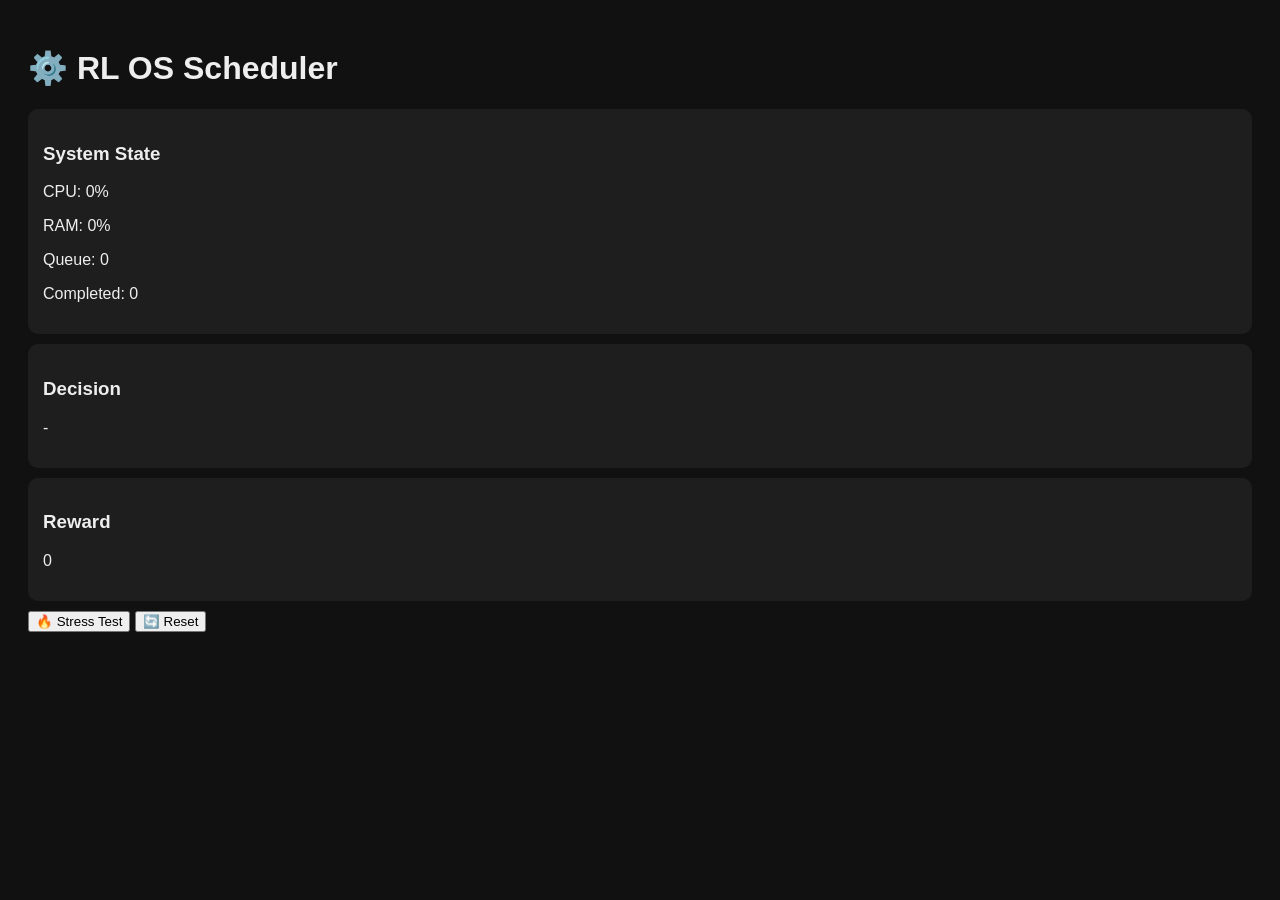
==== test.html @ b71f9def "Day 2 complete: RL integration, socket events, stress/reset, frontend test" ====
<!DOCTYPE html>
<html>
<head>
  <title>RL Scheduler Live</title>
  <script src="https://cdn.socket.io/4.0.0/socket.io.min.js"></script>
  <style>
    body {
      font-family: Arial;
      background: #111;
      color: #eee;
      padding: 20px;
    }
    .card {
      background: #1e1e1e;
      padding: 15px;
      margin: 10px 0;
      border-radius: 10px;
    }
    .alert {
      color: red;
      font-weight: bold;
    }
  </style>
</head>

<body>
  <h1>⚙️ RL OS Scheduler</h1>

  <div class="card">
    <h3>System State</h3>
    <p>CPU: <span id="cpu">0</span>%</p>
    <p>RAM: <span id="ram">0</span>%</p>
    <p>Queue: <span id="queue">0</span></p>
    <p>Completed: <span id="completed">0</span></p>
  </div>

  <div class="card">
    <h3>Decision</h3>
    <p id="decision">-</p>
  </div>

  <div class="card">
    <h3>Reward</h3>
    <p id="reward">0</p>
  </div>

  <button onclick="stressTest()">🔥 Stress Test</button>
  <button onclick="resetSim()">🔄 Reset</button>

  <script>
    const socket = io("http://localhost:5000");

    // 🔁 resource update
    socket.on("resource_update", data => {
      document.getElementById("cpu").innerText = data.cpu_used;
      document.getElementById("ram").innerText = data.ram_used;
      document.getElementById("queue").innerText = data.queue_length;
      document.getElementById("completed").innerText = data.completed_count;

      // simple alert effect
      if (data.cpu_used > 80 || data.ram_used > 80) {
        document.getElementById("cpu").classList.add("alert");
        document.getElementById("ram").classList.add("alert");
      } else {
        document.getElementById("cpu").classList.remove("alert");
        document.getElementById("ram").classList.remove("alert");
      }
    });

    // 🧠 decision
    socket.on("decision_made", data => {
      document.getElementById("decision").innerText = data.action;
    });

    // 🎯 reward
    socket.on("reward_update", data => {
      document.getElementById("reward").innerText = data.reward;
    });

    // 🔥 API calls
    function stressTest() {
      fetch("http://localhost:5000/api/stress-test");
    }

    function resetSim() {
      fetch("http://localhost:5000/api/reset");
    }
  </script>
</body>
</html>
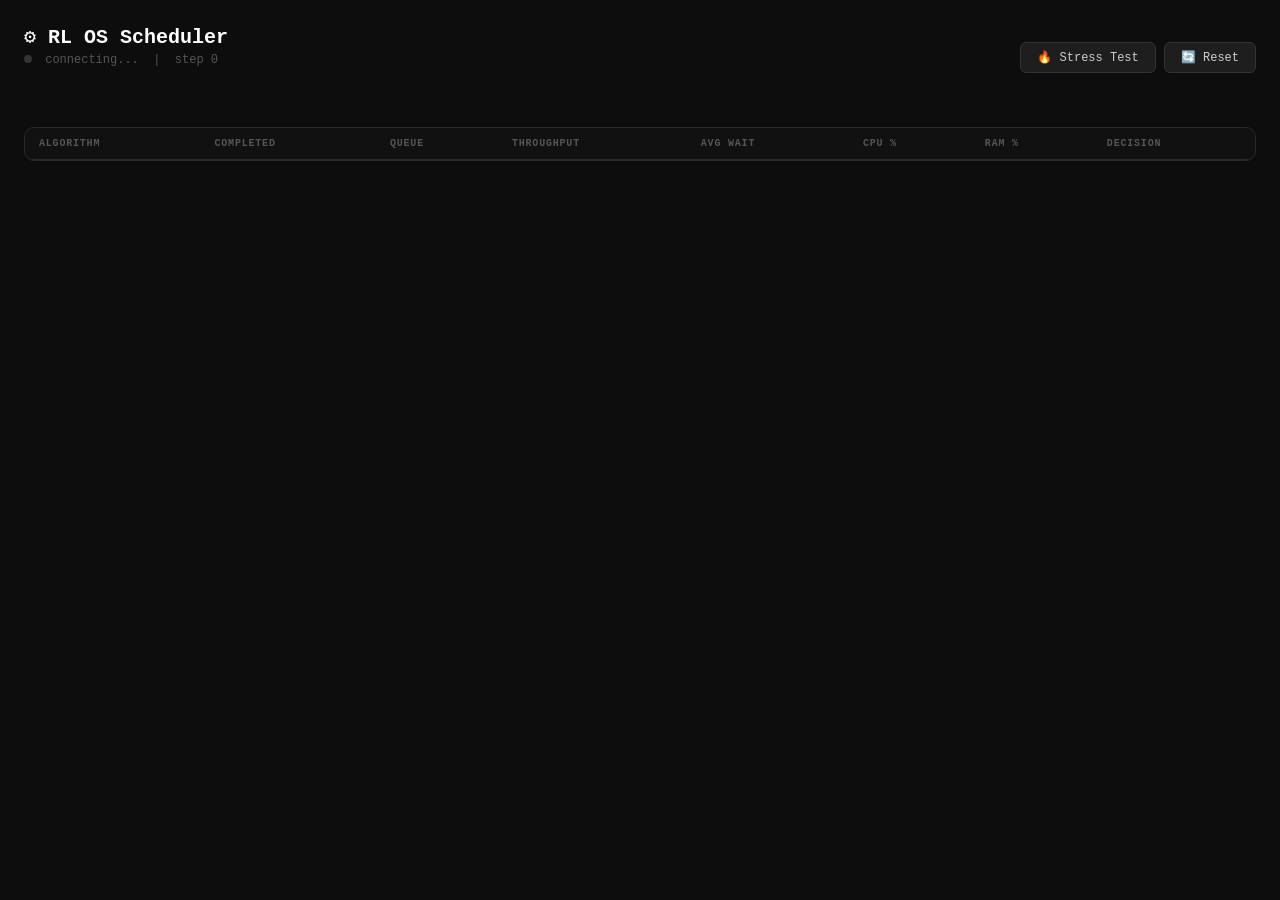
==== commit b0cb0304: "Day 2 complete: RL integration, socket events, stress/reset, frontend test" ====
--- a/test.html
+++ b/test.html
@@ -4,80 +4,326 @@
   <title>RL Scheduler Live</title>
   <script src="https://cdn.socket.io/4.0.0/socket.io.min.js"></script>
   <style>
+    * { box-sizing: border-box; margin: 0; padding: 0; }
+
     body {
-      font-family: Arial;
+      font-family: 'Courier New', monospace;
+      background: #0d0d0d;
+      color: #e0e0e0;
+      padding: 24px;
+    }
+
+    h1 {
+      font-size: 20px;
+      margin-bottom: 4px;
+      color: #fff;
+    }
+
+    .subtitle {
+      font-size: 12px;
+      color: #555;
+      margin-bottom: 24px;
+    }
+
+    /* ── Top summary cards ── */
+    .summary-grid {
+      display: grid;
+      grid-template-columns: repeat(5, 1fr);
+      gap: 10px;
+      margin-bottom: 20px;
+    }
+
+    .algo-card {
+      background: #1a1a1a;
+      border: 1px solid #2a2a2a;
+      border-radius: 10px;
+      padding: 14px;
+      transition: border-color 0.3s;
+    }
+
+    .algo-card.best { border-color: #00ff88; }
+
+    .algo-name {
+      font-size: 11px;
+      font-weight: bold;
+      color: #888;
+      letter-spacing: 0.1em;
+      text-transform: uppercase;
+      margin-bottom: 10px;
+      display: flex;
+      align-items: center;
+      gap: 6px;
+    }
+
+    .dot {
+      width: 8px;
+      height: 8px;
+      border-radius: 50%;
+      flex-shrink: 0;
+    }
+
+    .algo-completed {
+      font-size: 28px;
+      font-weight: bold;
+      color: #fff;
+      line-height: 1;
+    }
+
+    .algo-label {
+      font-size: 10px;
+      color: #444;
+      margin-top: 2px;
+      margin-bottom: 10px;
+    }
+
+    .bar-row { margin-top: 6px; }
+    .bar-label { font-size: 10px; color: #555; margin-bottom: 2px; }
+    .bar-track {
+      height: 4px;
+      background: #222;
+      border-radius: 2px;
+      overflow: hidden;
+    }
+    .bar-fill {
+      height: 100%;
+      border-radius: 2px;
+      transition: width 0.4s ease;
+    }
+
+    .algo-footer {
+      margin-top: 10px;
+      font-size: 10px;
+      color: #555;
+      display: flex;
+      justify-content: space-between;
+    }
+
+    /* ── Main table ── */
+    .table-wrap {
+      background: #1a1a1a;
+      border: 1px solid #2a2a2a;
+      border-radius: 10px;
+      overflow: hidden;
+      margin-bottom: 20px;
+    }
+
+    table {
+      width: 100%;
+      border-collapse: collapse;
+      font-size: 12px;
+    }
+
+    thead th {
       background: #111;
-      color: #eee;
-      padding: 20px;
-    }
-    .card {
+      padding: 10px 14px;
+      text-align: left;
+      color: #555;
+      font-size: 10px;
+      letter-spacing: 0.08em;
+      text-transform: uppercase;
+      border-bottom: 1px solid #2a2a2a;
+    }
+
+    tbody td {
+      padding: 10px 14px;
+      border-bottom: 1px solid #1e1e1e;
+      color: #ccc;
+    }
+
+    tbody tr:last-child td { border-bottom: none; }
+    tbody tr:hover td { background: #1f1f1f; }
+
+    .badge {
+      display: inline-block;
+      padding: 2px 8px;
+      border-radius: 20px;
+      font-size: 10px;
+      font-weight: bold;
+    }
+
+    .badge-schedule { background: #0a3320; color: #00cc66; }
+    .badge-defer    { background: #2a1f00; color: #cc8800; }
+    .badge-kill     { background: #2a0000; color: #cc2200; }
+    .badge-idle     { background: #1a1a1a; color: #444; }
+    .badge-none     { background: #1a1a1a; color: #444; }
+
+    .alert-val { color: #ff4444 !important; }
+
+    /* ── Step + controls ── */
+    .topbar {
+      display: flex;
+      align-items: center;
+      justify-content: space-between;
+      margin-bottom: 16px;
+      flex-wrap: wrap;
+      gap: 8px;
+    }
+
+    .step-label {
+      font-size: 12px;
+      color: #444;
+    }
+
+    .btn-row { display: flex; gap: 8px; }
+
+    button {
       background: #1e1e1e;
-      padding: 15px;
-      margin: 10px 0;
-      border-radius: 10px;
-    }
-    .alert {
-      color: red;
-      font-weight: bold;
-    }
+      border: 1px solid #333;
+      color: #ccc;
+      padding: 7px 16px;
+      border-radius: 6px;
+      cursor: pointer;
+      font-size: 12px;
+      font-family: inherit;
+      transition: background 0.2s;
+    }
+
+    button:hover { background: #2a2a2a; }
+
+    .conn-dot {
+      display: inline-block;
+      width: 8px; height: 8px;
+      border-radius: 50%;
+      background: #333;
+      margin-right: 6px;
+      transition: background 0.3s;
+    }
+    .conn-dot.connected { background: #00cc66; }
   </style>
 </head>
 
 <body>
-  <h1>⚙️ RL OS Scheduler</h1>
-
-  <div class="card">
-    <h3>System State</h3>
-    <p>CPU: <span id="cpu">0</span>%</p>
-    <p>RAM: <span id="ram">0</span>%</p>
-    <p>Queue: <span id="queue">0</span></p>
-    <p>Completed: <span id="completed">0</span></p>
+
+  <div class="topbar">
+    <div>
+      <h1>⚙️ RL OS Scheduler</h1>
+      <div class="subtitle">
+        <span class="conn-dot" id="connDot"></span>
+        <span id="connLabel">connecting...</span>
+        &nbsp;|&nbsp; <span id="stepLabel">step 0</span>
+      </div>
+    </div>
+    <div class="btn-row">
+      <button onclick="stressTest()">🔥 Stress Test</button>
+      <button onclick="resetSim()">🔄 Reset</button>
+    </div>
   </div>
 
-  <div class="card">
-    <h3>Decision</h3>
-    <p id="decision">-</p>
+  <!-- Summary cards -->
+  <div class="summary-grid" id="summaryGrid">
+    <!-- filled by JS -->
   </div>
 
-  <div class="card">
-    <h3>Reward</h3>
-    <p id="reward">0</p>
+  <!-- Detail table -->
+  <div class="table-wrap">
+    <table>
+      <thead>
+        <tr>
+          <th>Algorithm</th>
+          <th>Completed</th>
+          <th>Queue</th>
+          <th>Throughput</th>
+          <th>Avg Wait</th>
+          <th>CPU %</th>
+          <th>RAM %</th>
+          <th>Decision</th>
+        </tr>
+      </thead>
+      <tbody id="metricsBody">
+        <!-- filled by JS -->
+      </tbody>
+    </table>
   </div>
 
-  <button onclick="stressTest()">🔥 Stress Test</button>
-  <button onclick="resetSim()">🔄 Reset</button>
-
   <script>
+    const COLORS = {
+      FCFS:         "#378ADD",
+      SJF:          "#1D9E75",
+      "Round Robin":"#BA7517",
+      Priority:     "#D4537E",
+      RL:           "#7F77DD",
+    };
+
     const socket = io("http://localhost:5000");
 
-    // 🔁 resource update
-    socket.on("resource_update", data => {
-      document.getElementById("cpu").innerText = data.cpu_used;
-      document.getElementById("ram").innerText = data.ram_used;
-      document.getElementById("queue").innerText = data.queue_length;
-      document.getElementById("completed").innerText = data.completed_count;
-
-      // simple alert effect
-      if (data.cpu_used > 80 || data.ram_used > 80) {
-        document.getElementById("cpu").classList.add("alert");
-        document.getElementById("ram").classList.add("alert");
-      } else {
-        document.getElementById("cpu").classList.remove("alert");
-        document.getElementById("ram").classList.remove("alert");
-      }
+    socket.on("connect", () => {
+      document.getElementById("connDot").classList.add("connected");
+      document.getElementById("connLabel").innerText = "connected";
     });
 
-    // 🧠 decision
-    socket.on("decision_made", data => {
-      document.getElementById("decision").innerText = data.action;
+    socket.on("disconnect", () => {
+      document.getElementById("connDot").classList.remove("connected");
+      document.getElementById("connLabel").innerText = "disconnected";
     });
 
-    // 🎯 reward
-    socket.on("reward_update", data => {
-      document.getElementById("reward").innerText = data.reward;
+    socket.on("comparison_update", data => {
+      document.getElementById("stepLabel").innerText = "step " + data.step;
+      renderCards(data.algos);
+      renderTable(data.algos);
     });
 
-    // 🔥 API calls
+    function renderCards(algos) {
+      const best = algos.reduce((a, b) => a.completed > b.completed ? a : b).name;
+      const grid = document.getElementById("summaryGrid");
+      grid.innerHTML = algos.map(a => {
+        const color = COLORS[a.name] || "#888";
+        const cpuPct = Math.min(a.cpu, 100);
+        const ramPct = Math.min(a.ram, 100);
+        return `
+          <div class="algo-card ${a.name === best ? 'best' : ''}">
+            <div class="algo-name">
+              <span class="dot" style="background:${color}"></span>
+              ${a.name}
+            </div>
+            <div class="algo-completed">${a.completed}</div>
+            <div class="algo-label">completed</div>
+            <div class="bar-row">
+              <div class="bar-label">CPU</div>
+              <div class="bar-track">
+                <div class="bar-fill" style="width:${cpuPct}%;background:${color};opacity:0.85"></div>
+              </div>
+            </div>
+            <div class="bar-row" style="margin-top:5px">
+              <div class="bar-label">RAM</div>
+              <div class="bar-track">
+                <div class="bar-fill" style="width:${ramPct}%;background:${color};opacity:0.5"></div>
+              </div>
+            </div>
+            <div class="algo-footer">
+              <span>Q: ${a.queue}</span>
+              <span>TP: ${a.throughput}</span>
+            </div>
+          </div>`;
+      }).join("");
+    }
+
+    function renderTable(algos) {
+      const body = document.getElementById("metricsBody");
+      body.innerHTML = algos.map(a => {
+        const color = COLORS[a.name] || "#888";
+        const dec = a.last_decision || "none";
+        const badgeClass = `badge-${dec}`;
+        const cpuAlert = a.cpu > 80 ? 'alert-val' : '';
+        const ramAlert = a.ram > 80 ? 'alert-val' : '';
+        return `
+          <tr>
+            <td>
+              <span style="display:inline-flex;align-items:center;gap:6px">
+                <span class="dot" style="background:${color}"></span>
+                ${a.name}
+              </span>
+            </td>
+            <td>${a.completed}</td>
+            <td>${a.queue}</td>
+            <td>${a.throughput}</td>
+            <td>${a.avg_wait}</td>
+            <td class="${cpuAlert}">${a.cpu}%</td>
+            <td class="${ramAlert}">${a.ram}%</td>
+            <td><span class="badge ${badgeClass}">${dec}</span></td>
+          </tr>`;
+      }).join("");
+    }
+
     function stressTest() {
       fetch("http://localhost:5000/api/stress-test");
     }
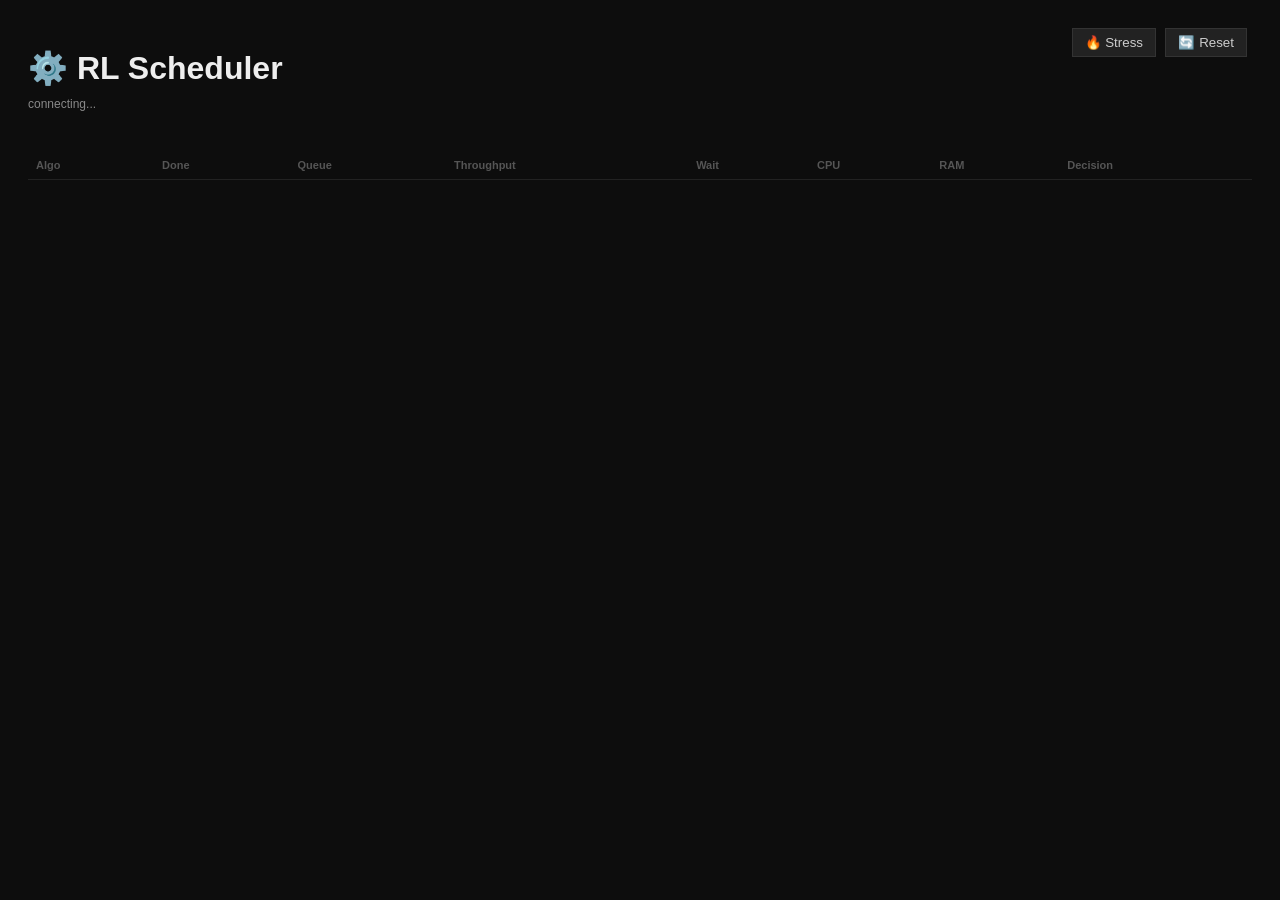
==== commit 32697f2e: "Fix: CORS enabled + comparison_update working + full backend stable" ====
--- a/test.html
+++ b/test.html
@@ -3,334 +3,207 @@
 <head>
   <title>RL Scheduler Live</title>
   <script src="https://cdn.socket.io/4.0.0/socket.io.min.js"></script>
+
   <style>
-    * { box-sizing: border-box; margin: 0; padding: 0; }
-
     body {
-      font-family: 'Courier New', monospace;
+      font-family: Arial;
       background: #0d0d0d;
-      color: #e0e0e0;
-      padding: 24px;
+      color: #eee;
+      padding: 20px;
     }
 
     h1 {
-      font-size: 20px;
-      margin-bottom: 4px;
-      color: #fff;
-    }
-
-    .subtitle {
+      margin-bottom: 10px;
+    }
+
+    .topbar {
+      display: flex;
+      justify-content: space-between;
+      margin-bottom: 20px;
+    }
+
+    .conn {
       font-size: 12px;
-      color: #555;
-      margin-bottom: 24px;
-    }
-
-    /* ── Top summary cards ── */
-    .summary-grid {
+      color: #888;
+    }
+
+    .connected { color: #00ff88; }
+    .disconnected { color: red; }
+
+    .grid {
       display: grid;
       grid-template-columns: repeat(5, 1fr);
       gap: 10px;
       margin-bottom: 20px;
     }
 
-    .algo-card {
+    .card {
       background: #1a1a1a;
-      border: 1px solid #2a2a2a;
-      border-radius: 10px;
-      padding: 14px;
-      transition: border-color 0.3s;
-    }
-
-    .algo-card.best { border-color: #00ff88; }
+      padding: 10px;
+      border-radius: 8px;
+      border: 1px solid #333;
+    }
+
+    .best {
+      border-color: #00ff88;
+    }
 
     .algo-name {
-      font-size: 11px;
+      font-size: 12px;
+      margin-bottom: 5px;
+      color: #888;
+    }
+
+    .big {
+      font-size: 22px;
       font-weight: bold;
-      color: #888;
-      letter-spacing: 0.1em;
-      text-transform: uppercase;
-      margin-bottom: 10px;
-      display: flex;
-      align-items: center;
-      gap: 6px;
-    }
-
-    .dot {
-      width: 8px;
-      height: 8px;
-      border-radius: 50%;
-      flex-shrink: 0;
-    }
-
-    .algo-completed {
-      font-size: 28px;
-      font-weight: bold;
-      color: #fff;
-      line-height: 1;
-    }
-
-    .algo-label {
-      font-size: 10px;
-      color: #444;
-      margin-top: 2px;
-      margin-bottom: 10px;
-    }
-
-    .bar-row { margin-top: 6px; }
-    .bar-label { font-size: 10px; color: #555; margin-bottom: 2px; }
-    .bar-track {
-      height: 4px;
-      background: #222;
-      border-radius: 2px;
-      overflow: hidden;
-    }
-    .bar-fill {
-      height: 100%;
-      border-radius: 2px;
-      transition: width 0.4s ease;
-    }
-
-    .algo-footer {
-      margin-top: 10px;
-      font-size: 10px;
-      color: #555;
-      display: flex;
-      justify-content: space-between;
-    }
-
-    /* ── Main table ── */
-    .table-wrap {
-      background: #1a1a1a;
-      border: 1px solid #2a2a2a;
-      border-radius: 10px;
-      overflow: hidden;
-      margin-bottom: 20px;
     }
 
     table {
       width: 100%;
       border-collapse: collapse;
-      font-size: 12px;
-    }
-
-    thead th {
-      background: #111;
-      padding: 10px 14px;
+      margin-top: 10px;
+    }
+
+    th, td {
+      padding: 8px;
+      border-bottom: 1px solid #222;
       text-align: left;
+    }
+
+    th {
       color: #555;
+      font-size: 11px;
+    }
+
+    .badge {
+      padding: 2px 6px;
+      border-radius: 4px;
       font-size: 10px;
-      letter-spacing: 0.08em;
-      text-transform: uppercase;
-      border-bottom: 1px solid #2a2a2a;
-    }
-
-    tbody td {
-      padding: 10px 14px;
-      border-bottom: 1px solid #1e1e1e;
+    }
+
+    .schedule { background: #003322; color: #00cc66; }
+    .defer { background: #332200; color: #ffaa00; }
+    .kill { background: #330000; color: #ff4444; }
+
+    button {
+      background: #222;
       color: #ccc;
-    }
-
-    tbody tr:last-child td { border-bottom: none; }
-    tbody tr:hover td { background: #1f1f1f; }
-
-    .badge {
-      display: inline-block;
-      padding: 2px 8px;
-      border-radius: 20px;
-      font-size: 10px;
-      font-weight: bold;
-    }
-
-    .badge-schedule { background: #0a3320; color: #00cc66; }
-    .badge-defer    { background: #2a1f00; color: #cc8800; }
-    .badge-kill     { background: #2a0000; color: #cc2200; }
-    .badge-idle     { background: #1a1a1a; color: #444; }
-    .badge-none     { background: #1a1a1a; color: #444; }
-
-    .alert-val { color: #ff4444 !important; }
-
-    /* ── Step + controls ── */
-    .topbar {
-      display: flex;
-      align-items: center;
-      justify-content: space-between;
-      margin-bottom: 16px;
-      flex-wrap: wrap;
-      gap: 8px;
-    }
-
-    .step-label {
-      font-size: 12px;
-      color: #444;
-    }
-
-    .btn-row { display: flex; gap: 8px; }
-
-    button {
-      background: #1e1e1e;
       border: 1px solid #333;
-      color: #ccc;
-      padding: 7px 16px;
-      border-radius: 6px;
+      padding: 6px 12px;
       cursor: pointer;
-      font-size: 12px;
-      font-family: inherit;
-      transition: background 0.2s;
-    }
-
-    button:hover { background: #2a2a2a; }
-
-    .conn-dot {
-      display: inline-block;
-      width: 8px; height: 8px;
-      border-radius: 50%;
+      margin-right: 5px;
+    }
+
+    button:hover {
       background: #333;
-      margin-right: 6px;
-      transition: background 0.3s;
-    }
-    .conn-dot.connected { background: #00cc66; }
+    }
   </style>
 </head>
 
 <body>
 
-  <div class="topbar">
-    <div>
-      <h1>⚙️ RL OS Scheduler</h1>
-      <div class="subtitle">
-        <span class="conn-dot" id="connDot"></span>
-        <span id="connLabel">connecting...</span>
-        &nbsp;|&nbsp; <span id="stepLabel">step 0</span>
+<div class="topbar">
+  <div>
+    <h1>⚙️ RL Scheduler</h1>
+    <div class="conn" id="connStatus">connecting...</div>
+  </div>
+
+  <div>
+    <button onclick="stressTest()">🔥 Stress</button>
+    <button onclick="resetSim()">🔄 Reset</button>
+  </div>
+</div>
+
+<div class="grid" id="cards"></div>
+
+<table>
+  <thead>
+    <tr>
+      <th>Algo</th>
+      <th>Done</th>
+      <th>Queue</th>
+      <th>Throughput</th>
+      <th>Wait</th>
+      <th>CPU</th>
+      <th>RAM</th>
+      <th>Decision</th>
+    </tr>
+  </thead>
+  <tbody id="tableBody"></tbody>
+</table>
+
+<script>
+const COLORS = {
+  FCFS: "#378ADD",
+  SJF: "#1D9E75",
+  RR: "#BA7517",
+  Priority: "#D4537E",
+  RL: "#7F77DD"
+};
+
+const socket = io("http://127.0.0.1:5000");
+
+socket.on("connect", () => {
+  document.getElementById("connStatus").innerText = "connected";
+  document.getElementById("connStatus").className = "conn connected";
+});
+
+socket.on("disconnect", () => {
+  document.getElementById("connStatus").innerText = "disconnected";
+  document.getElementById("connStatus").className = "conn disconnected";
+});
+
+socket.on("comparison_update", data => {
+  render(data.algos);
+});
+
+function render(algos) {
+  renderCards(algos);
+  renderTable(algos);
+}
+
+function renderCards(algos) {
+  const best = algos.sort((a, b) => b.completed - a.completed)[0].name;
+
+  document.getElementById("cards").innerHTML =
+    algos.map(a => `
+      <div class="card ${a.name === best ? 'best' : ''}">
+        <div class="algo-name">${a.name}</div>
+        <div class="big">${a.completed}</div>
+        <div>Queue: ${a.queue}</div>
       </div>
-    </div>
-    <div class="btn-row">
-      <button onclick="stressTest()">🔥 Stress Test</button>
-      <button onclick="resetSim()">🔄 Reset</button>
-    </div>
-  </div>
-
-  <!-- Summary cards -->
-  <div class="summary-grid" id="summaryGrid">
-    <!-- filled by JS -->
-  </div>
-
-  <!-- Detail table -->
-  <div class="table-wrap">
-    <table>
-      <thead>
+    `).join("");
+}
+
+function renderTable(algos) {
+  document.getElementById("tableBody").innerHTML =
+    algos.map(a => {
+      const dec = a.last_decision || "none";
+
+      return `
         <tr>
-          <th>Algorithm</th>
-          <th>Completed</th>
-          <th>Queue</th>
-          <th>Throughput</th>
-          <th>Avg Wait</th>
-          <th>CPU %</th>
-          <th>RAM %</th>
-          <th>Decision</th>
+          <td>${a.name}</td>
+          <td>${a.completed}</td>
+          <td>${a.queue}</td>
+          <td>${a.throughput}</td>
+          <td>${a.avg_wait}</td>
+          <td>${a.cpu}%</td>
+          <td>${a.ram}%</td>
+          <td><span class="badge ${dec}">${dec}</span></td>
         </tr>
-      </thead>
-      <tbody id="metricsBody">
-        <!-- filled by JS -->
-      </tbody>
-    </table>
-  </div>
-
-  <script>
-    const COLORS = {
-      FCFS:         "#378ADD",
-      SJF:          "#1D9E75",
-      "Round Robin":"#BA7517",
-      Priority:     "#D4537E",
-      RL:           "#7F77DD",
-    };
-
-    const socket = io("http://localhost:5000");
-
-    socket.on("connect", () => {
-      document.getElementById("connDot").classList.add("connected");
-      document.getElementById("connLabel").innerText = "connected";
-    });
-
-    socket.on("disconnect", () => {
-      document.getElementById("connDot").classList.remove("connected");
-      document.getElementById("connLabel").innerText = "disconnected";
-    });
-
-    socket.on("comparison_update", data => {
-      document.getElementById("stepLabel").innerText = "step " + data.step;
-      renderCards(data.algos);
-      renderTable(data.algos);
-    });
-
-    function renderCards(algos) {
-      const best = algos.reduce((a, b) => a.completed > b.completed ? a : b).name;
-      const grid = document.getElementById("summaryGrid");
-      grid.innerHTML = algos.map(a => {
-        const color = COLORS[a.name] || "#888";
-        const cpuPct = Math.min(a.cpu, 100);
-        const ramPct = Math.min(a.ram, 100);
-        return `
-          <div class="algo-card ${a.name === best ? 'best' : ''}">
-            <div class="algo-name">
-              <span class="dot" style="background:${color}"></span>
-              ${a.name}
-            </div>
-            <div class="algo-completed">${a.completed}</div>
-            <div class="algo-label">completed</div>
-            <div class="bar-row">
-              <div class="bar-label">CPU</div>
-              <div class="bar-track">
-                <div class="bar-fill" style="width:${cpuPct}%;background:${color};opacity:0.85"></div>
-              </div>
-            </div>
-            <div class="bar-row" style="margin-top:5px">
-              <div class="bar-label">RAM</div>
-              <div class="bar-track">
-                <div class="bar-fill" style="width:${ramPct}%;background:${color};opacity:0.5"></div>
-              </div>
-            </div>
-            <div class="algo-footer">
-              <span>Q: ${a.queue}</span>
-              <span>TP: ${a.throughput}</span>
-            </div>
-          </div>`;
-      }).join("");
-    }
-
-    function renderTable(algos) {
-      const body = document.getElementById("metricsBody");
-      body.innerHTML = algos.map(a => {
-        const color = COLORS[a.name] || "#888";
-        const dec = a.last_decision || "none";
-        const badgeClass = `badge-${dec}`;
-        const cpuAlert = a.cpu > 80 ? 'alert-val' : '';
-        const ramAlert = a.ram > 80 ? 'alert-val' : '';
-        return `
-          <tr>
-            <td>
-              <span style="display:inline-flex;align-items:center;gap:6px">
-                <span class="dot" style="background:${color}"></span>
-                ${a.name}
-              </span>
-            </td>
-            <td>${a.completed}</td>
-            <td>${a.queue}</td>
-            <td>${a.throughput}</td>
-            <td>${a.avg_wait}</td>
-            <td class="${cpuAlert}">${a.cpu}%</td>
-            <td class="${ramAlert}">${a.ram}%</td>
-            <td><span class="badge ${badgeClass}">${dec}</span></td>
-          </tr>`;
-      }).join("");
-    }
-
-    function stressTest() {
-      fetch("http://localhost:5000/api/stress-test");
-    }
-
-    function resetSim() {
-      fetch("http://localhost:5000/api/reset");
-    }
-  </script>
+      `;
+    }).join("");
+}
+
+function stressTest() {
+  fetch("http://127.0.0.1:5000/api/stress-test");
+}
+
+function resetSim() {
+  fetch("http://127.0.0.1:5000/api/reset");
+}
+</script>
+
 </body>
 </html>
